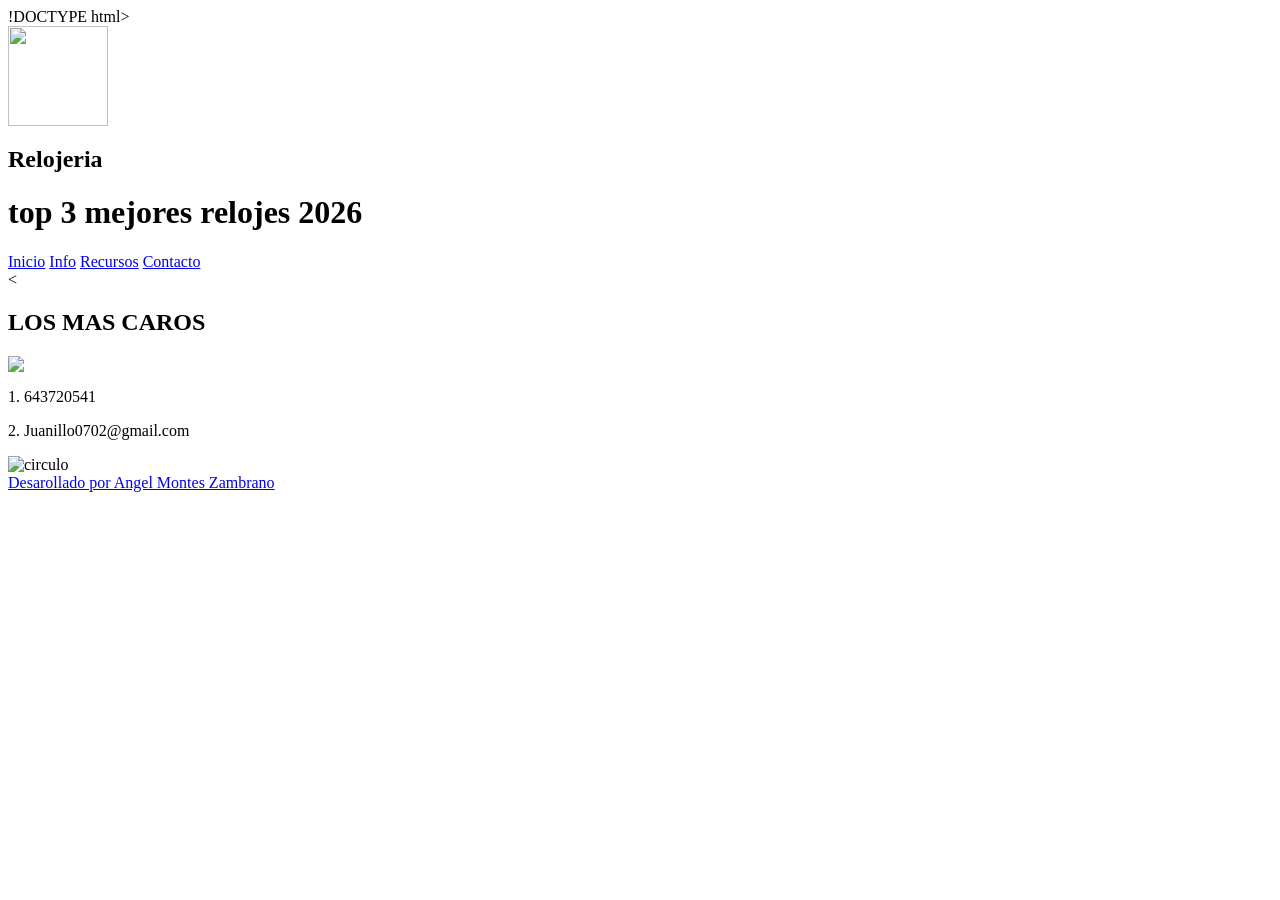
==== contacto.html @ d1c40003 "Add files via upload" ====
!DOCTYPE html>
<html lang="es">
<head>
    <meta charset="UTF-8">
    <meta http-equiv="X-UA-Compatible" content="IE=edge">
    <meta name="viewport" content="width=device-width, initial-scale=1.0">
    <title>Relojes</title>
    <link rel="stylesheet" href="css/estilos.css">
</head>
<body>
    <header>
        <img src="img/angel quejon.png" width="100" >
        <h2>Relojeria</h2>
        <h1>top 3 mejores relojes 2026</h1>
    </header>
    <nav>
        <a href="index.html">Inicio</a>
        <a href="info.html">Info</a>
        <a href="Recursos.html">Recursos</a>
        <a href="contacto.html">Contacto</a>
    </nav>
    <main>
        <
            
            </div>
        </article>

        <article>
            <h2>LOS MAS CAROS</h2>
            <div class="contenido">
                <img src="img/feo.png">
                <p>1. 643720541</p>
                <p>2. Juanillo0702@gmail.com</p>
                <p></p> 
            </div>
        </article>
        <div class="info">
            <p></p>
            <img src="img/person.svg" alt="circulo">
        </div>
    </main>
    <footer> <a href="https://genevecompany.com/es/collections/relojes-de-luxo-por-mas-de-10000?srsltid=AU7gw4UjgQTVRzth_mqQdnmKPQZbU4JE40KEyoi5WibH7dbmZO3acHP0"
        <p>Desarollado por Angel Montes Zambrano</h3></footer>
</body>
</html>
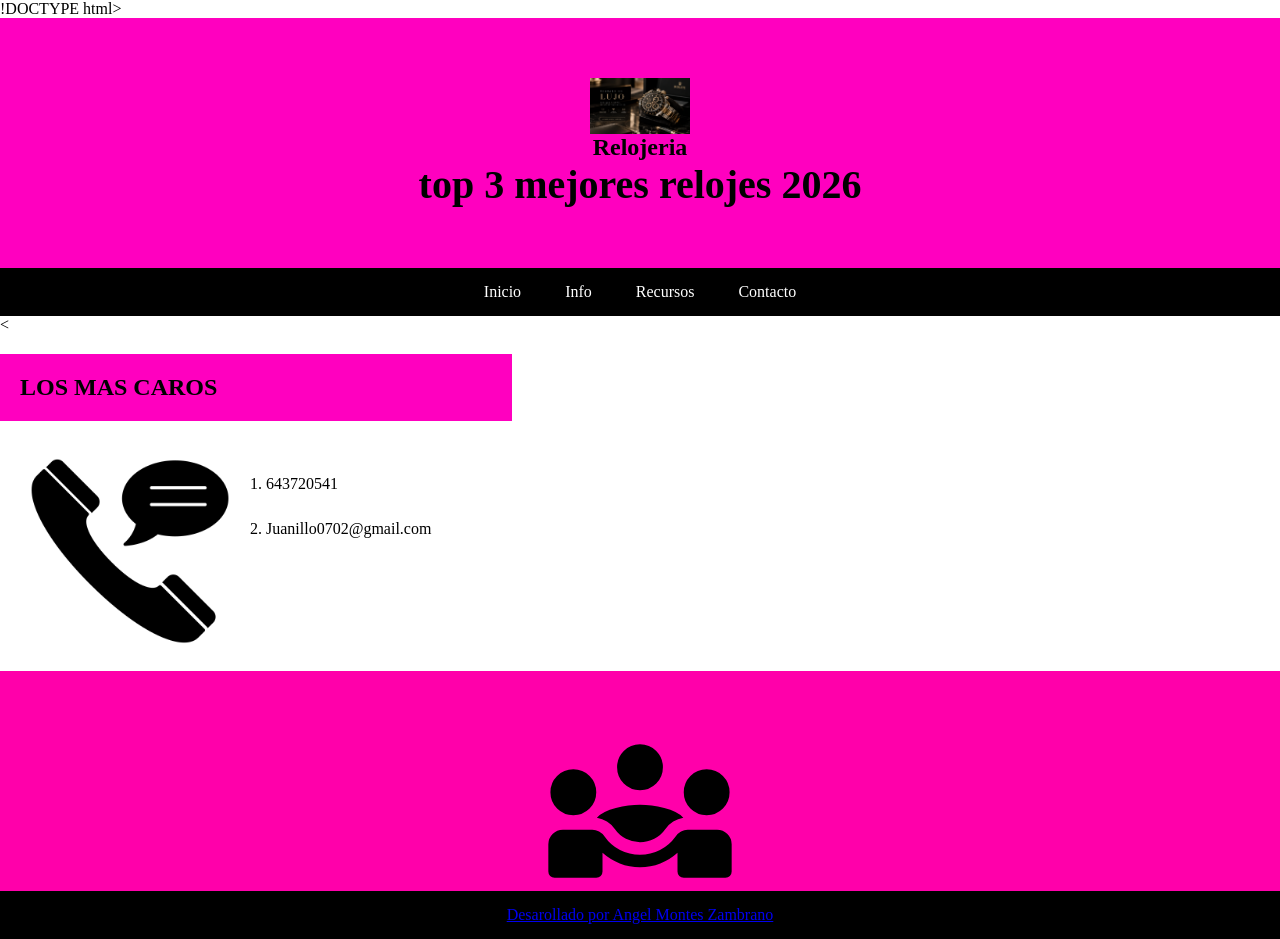
==== commit ff754f86: "Add files via upload" ====
--- a/contacto.html
+++ b/contacto.html
@@ -5,11 +5,11 @@
     <meta http-equiv="X-UA-Compatible" content="IE=edge">
     <meta name="viewport" content="width=device-width, initial-scale=1.0">
     <title>Relojes</title>
-    <link rel="stylesheet" href="css/estilos.css">
+    <link rel="stylesheet" href="estilos.css">
 </head>
 <body>
     <header>
-        <img src="img/angel quejon.png" width="100" >
+        <img src="angel quejon.png" width="100" >
         <h2>Relojeria</h2>
         <h1>top 3 mejores relojes 2026</h1>
     </header>
@@ -28,7 +28,7 @@
         <article>
             <h2>LOS MAS CAROS</h2>
             <div class="contenido">
-                <img src="img/feo.png">
+                <img src="feo.png">
                 <p>1. 643720541</p>
                 <p>2. Juanillo0702@gmail.com</p>
                 <p></p> 
@@ -36,7 +36,7 @@
         </article>
         <div class="info">
             <p></p>
-            <img src="img/person.svg" alt="circulo">
+            <img src="person.svg" alt="circulo">
         </div>
     </main>
     <footer> <a href="https://genevecompany.com/es/collections/relojes-de-luxo-por-mas-de-10000?srsltid=AU7gw4UjgQTVRzth_mqQdnmKPQZbU4JE40KEyoi5WibH7dbmZO3acHP0"
--- a/estilos.css
+++ b/estilos.css
@@ -0,0 +1,96 @@
+@import url('https://fonts.googleapis.com/css2?family=Anybody&display=swap');
+
+* {
+    margin:0;
+    padding:0;
+    box-sizing: border-box;
+}
+
+body{
+    min-height: 100vh;
+    background-color: #ffffff;
+    color:#000;
+    font-family: 'Anybody', cursive;
+}
+
+header {
+    /* min-height: 300px; */
+    background-color: rgb(255, 0, 191);
+    text-align: center;
+    padding:60px;
+    
+}
+header h1{
+    font-size: 2.5em;
+}
+nav {
+    /* height: 50px; */
+    background-color: #000;
+    color:#ffffff;
+    text-align: center;
+}
+nav a{
+    text-decoration: none;
+    color:#fff;
+    padding:15px 20px;
+    display:inline-block;
+    /* background-color: red; */
+}
+
+nav a:hover{
+    text-decoration: underline;
+}
+main article{
+    /* background-color: red; */
+    padding:20px 0;
+    overflow: hidden;
+    
+}
+main article h2{
+    width:40%;
+    min-width: 400px;
+    background-color: rgb(255, 0, 191);
+    padding:20px;
+    
+}
+main article .contenido{
+    padding:30px;
+    /* background-color: aqua; */
+}
+main article img{
+    
+    width: 40%;
+    min-width: 100px;
+    max-width: 200px;
+    margin-right: 20px;;
+    float:left;
+}
+main article p{
+    margin-top:20px;
+    /* margin-left:20px; */
+    line-height: 25px;
+}
+main .info{
+    background-color: rgb(255, 0, 170);
+    text-align: center;
+    font-weight: bolder;
+    
+}
+main .info p{
+    padding:40px 20% 0;
+    line-height: 20px;;
+}
+
+main .info img{
+    width: 20%;
+    max-width: 200px;
+    /* border:5px solid #fff; */
+    margin-bottom: -20px;
+}
+footer{
+    /* height: 50px; */
+    background-color: #000;
+    color:#fff;
+    text-align: center;
+    padding:15px;
+}
